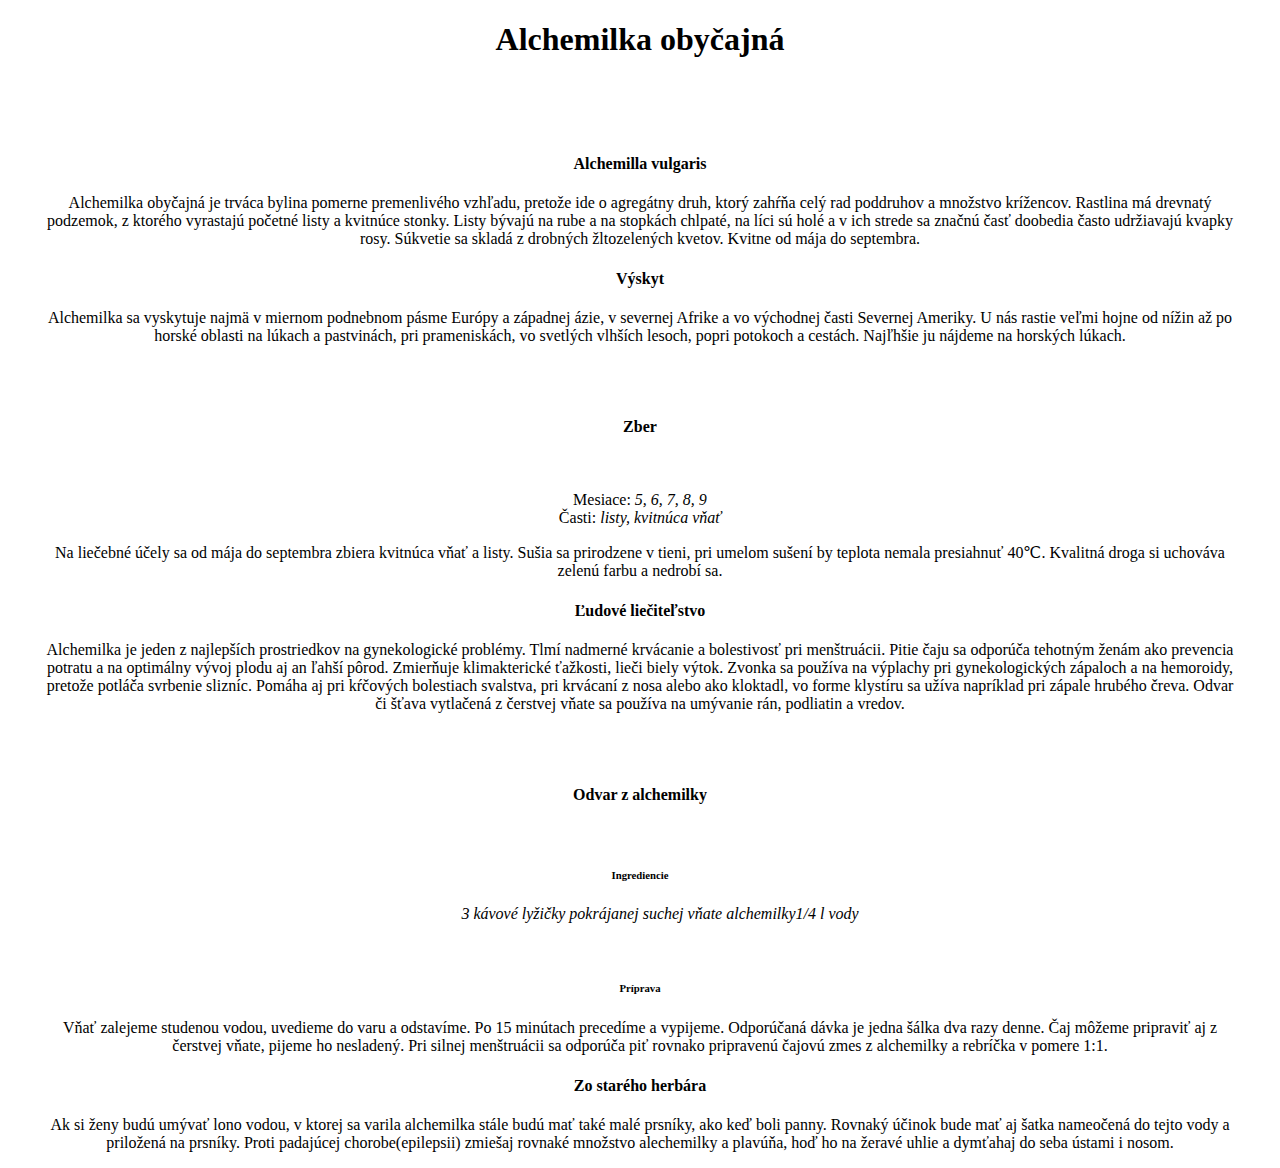
==== Bylina/bylina.html @ e580be00 "Rozlisovanie bylin, stromov, krov a rozsirenie registra" ====
<!doctype html>
<html lang="en">
    <head>
        <meta charset="utf-8">
        <meta name="viewport" content="width=device-width, initial-scale=1, shrink-to-fit=no">
        <meta name="description" content="Byliny">
        <meta name="author" content="Oliver Kurnava">
        <meta name="generator" content="Jekyll v4.1.1">
        <title>Byliny</title>

        <link href="https://cdn.jsdelivr.net/npm/bootstrap@5.0.0-beta3/dist/css/bootstrap.min.css" rel="stylesheet" integrity="sha384-eOJMYsd53ii+scO/bJGFsiCZc+5NDVN2yr8+0RDqr0Ql0h+rP48ckxlpbzKgwra6" crossorigin="anonymous">



        <!-- Custom styles for this template -->
        <link href="style.css" rel="stylesheet">
    </head>
    <body>
        <center><div id="telo">
          <div id="header">
            <h1 class="display-1" id="nadpis"></h1>
          </div>
          <br>
          <br>
          <br>
          <div class="row">
            <div class="col-sm-6">
              <div class="card">
                <div class="card-body">
                  <h4 class="card-title" id="popis.nadpis"></h4>
                  <p class="card-text" id="popis.text"></p>
                </div>
              </div>
            </div>
            <div class="col-sm-6">
              <div class="card">
                <div class="card-body">
                  <h4 class="card-title">Výskyt</h4>
                  <p class="card-text" id="vyskyt"></p>
                </div>
              </div>
            </div>
          </div>

          <br>
          <br>

          <div class="row">
            <div class="col-sm-6">
              <div class="card">
                <div class="card-body">
                  <h4 class="card-title">Zber</h4>
                  <br>
                  <p> Mesiace: <i id="mesiace"></i>
                  <br>
                  Časti: <i id="casti"></i>
                  </p>
                  <p class="card-text" id="zber.text"></p>
                </div>
              </div>
            </div>
            <div class="col-sm-6">
              <div class="card">
                <div class="card-body">
                  <h4 class="card-title">Ľudové liečiteľstvo</h4>
                  <p class="card-text" id="liecitelstvo"></p>
                </div>
              </div>
            </div>
          </div>

          <br>
          <br>

          <div class="row">
            <div class="col-sm-6">
              <div class="card">
                <div class="card-body">
                  <h4 class="card-title" id="recept.nazov"></h4>
                  <br>
                  <h6>Ingrediencie</h6>
                  <ul class="list-group" id="ingrediencie">
                  </ul>
                  <br>
                  <h6>Príprava</h6>
                  <p class="card-text" id="recept"></p>
                </div>
              </div>
            </div>
            <div class="col-sm-6">
              <div class="card">
                <div class="card-body">
                  <h4 class="card-title">Zo starého herbára</h4>
                  <p class="card-text" id="fandly"></p>
                </div>
              </div>
            </div>
          </div>
        </div></center>
        <script src="https://ajax.googleapis.com/ajax/libs/jquery/3.5.1/jquery.min.js"></script>
        <script src="../register.js"></script>
        <script src="bylina.js"></script>
    </body>
</html>
---- Bylina/style.css ----
#telo{
    width: 95%;
}
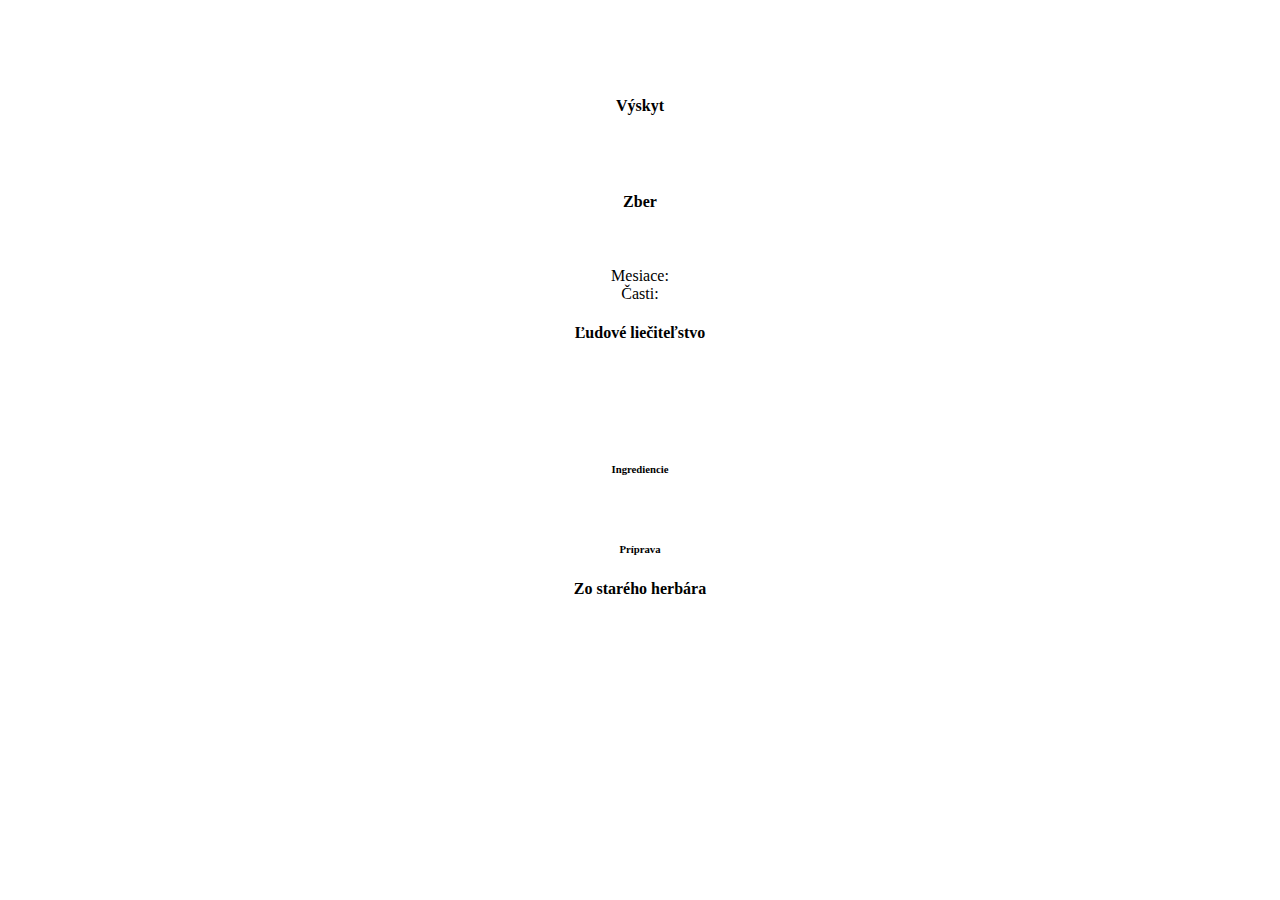
==== commit 96858528: "Pridal som upozornenia(zapisane su prve 3 byliny)" ====
--- a/Bylina/bylina.html
+++ b/Bylina/bylina.html
@@ -96,7 +96,26 @@
               </div>
             </div>
           </div>
-        </div></center>
+
+          <br>
+          <br>
+
+          <div class="row" id="upozornenieDiv">
+            <div class="col-sm-6">
+              <div class="card">
+                <div class="card-body pozor">
+                  <h4 class="card-title">UPOZORNENIE:</h4>
+                  <p class="card-text" id="upozornenieText"></p>
+                </div>
+              </div>
+            </div>
+          </div></center>
+        </div>
+        
+        <br>
+        <br>
+        <br>
+
         <script src="https://ajax.googleapis.com/ajax/libs/jquery/3.5.1/jquery.min.js"></script>
         <script src="../register.js"></script>
         <script src="bylina.js"></script>
--- a/Bylina/style.css
+++ b/Bylina/style.css
@@ -1,3 +1,11 @@
 #telo{
     width: 95%;
+}
+
+#upozornenieDiv{
+    opacity: 0;
+}
+
+.pozor{
+    background-color: lightcoral;
 }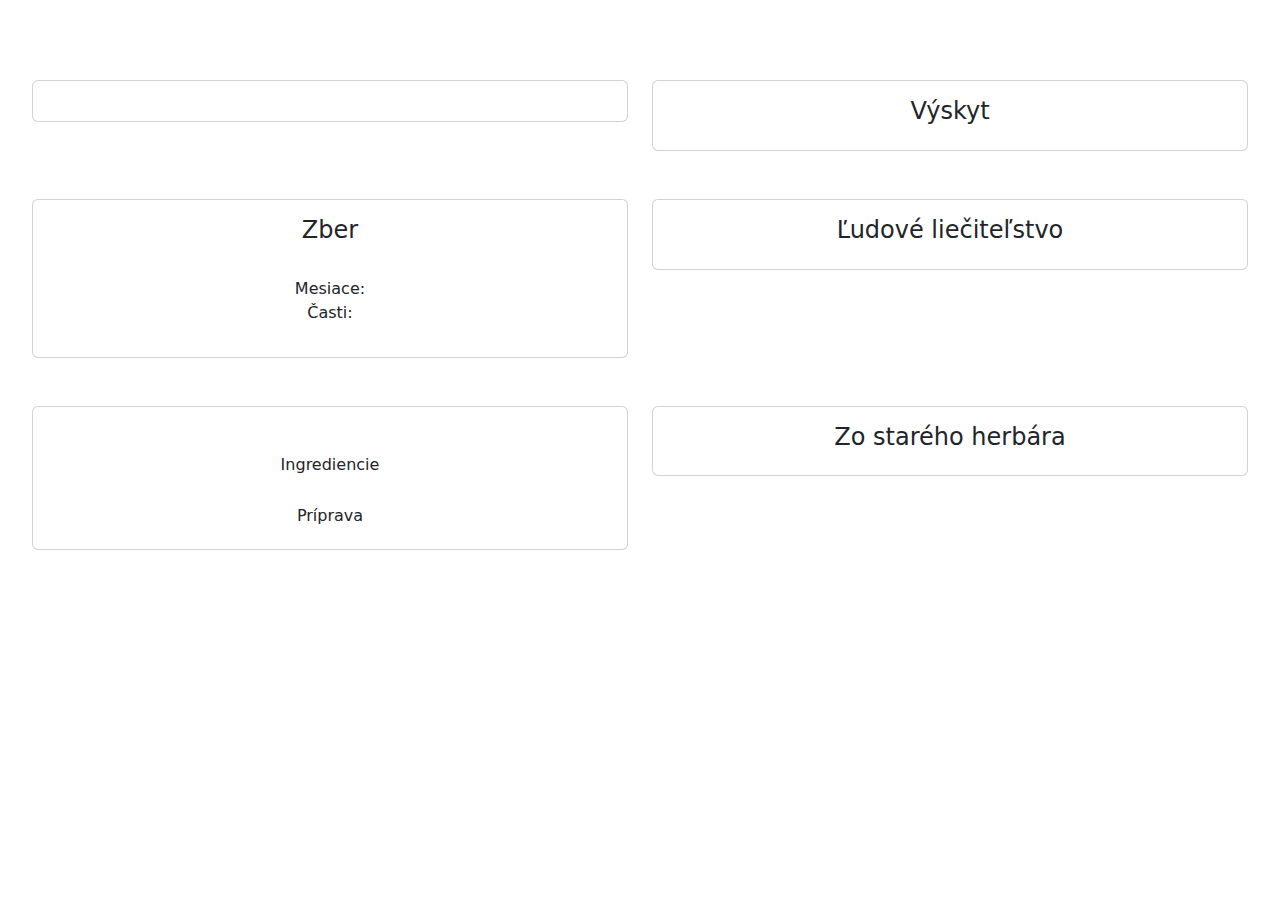
==== commit e8de31b8: "pridal som bootstrap min. a spravil updatovanie cachu" ====
--- a/Bylina/bylina.html
+++ b/Bylina/bylina.html
@@ -6,14 +6,15 @@
         <meta name="description" content="Byliny">
         <meta name="author" content="Oliver Kurnava">
         <meta name="generator" content="Jekyll v4.1.1">
+        <meta name="theme-color" content="#317EFB">
         <title>Byliny</title>
-
-        <link href="https://cdn.jsdelivr.net/npm/bootstrap@5.0.0-beta3/dist/css/bootstrap.min.css" rel="stylesheet" integrity="sha384-eOJMYsd53ii+scO/bJGFsiCZc+5NDVN2yr8+0RDqr0Ql0h+rP48ckxlpbzKgwra6" crossorigin="anonymous">
-
+        <link rel="icon" type="image/x-icon" href="../img/favicon.ico">
+        <link rel="manifest" href="../manifest.json">
 
 
         <!-- Custom styles for this template -->
-        <link href="style.css" rel="stylesheet">
+        <link rel="stylesheet" href="../css/bootstrap.min.css">
+        <link rel="stylesheet" href="style.css">
     </head>
     <body>
         <center><div id="telo">
@@ -116,8 +117,12 @@
         <br>
         <br>
 
-        <script src="https://ajax.googleapis.com/ajax/libs/jquery/3.5.1/jquery.min.js"></script>
         <script src="../register.js"></script>
         <script src="bylina.js"></script>
+        <script>
+          if('serviceWorker' in navigator){
+              navigator.serviceWorker.register("../service-worker.js");
+          }
+        </script>
     </body>
 </html>
--- a/Bylina/style.css
+++ b/Bylina/style.css
@@ -8,4 +8,11 @@
 
 .pozor{
     background-color: lightcoral;
+}
+
+/* 576px je uz na dva stlpce */
+@media only screen and (max-width: 575px) {
+    .col-sm-6{
+        padding-bottom: 10%;
+    }
 }